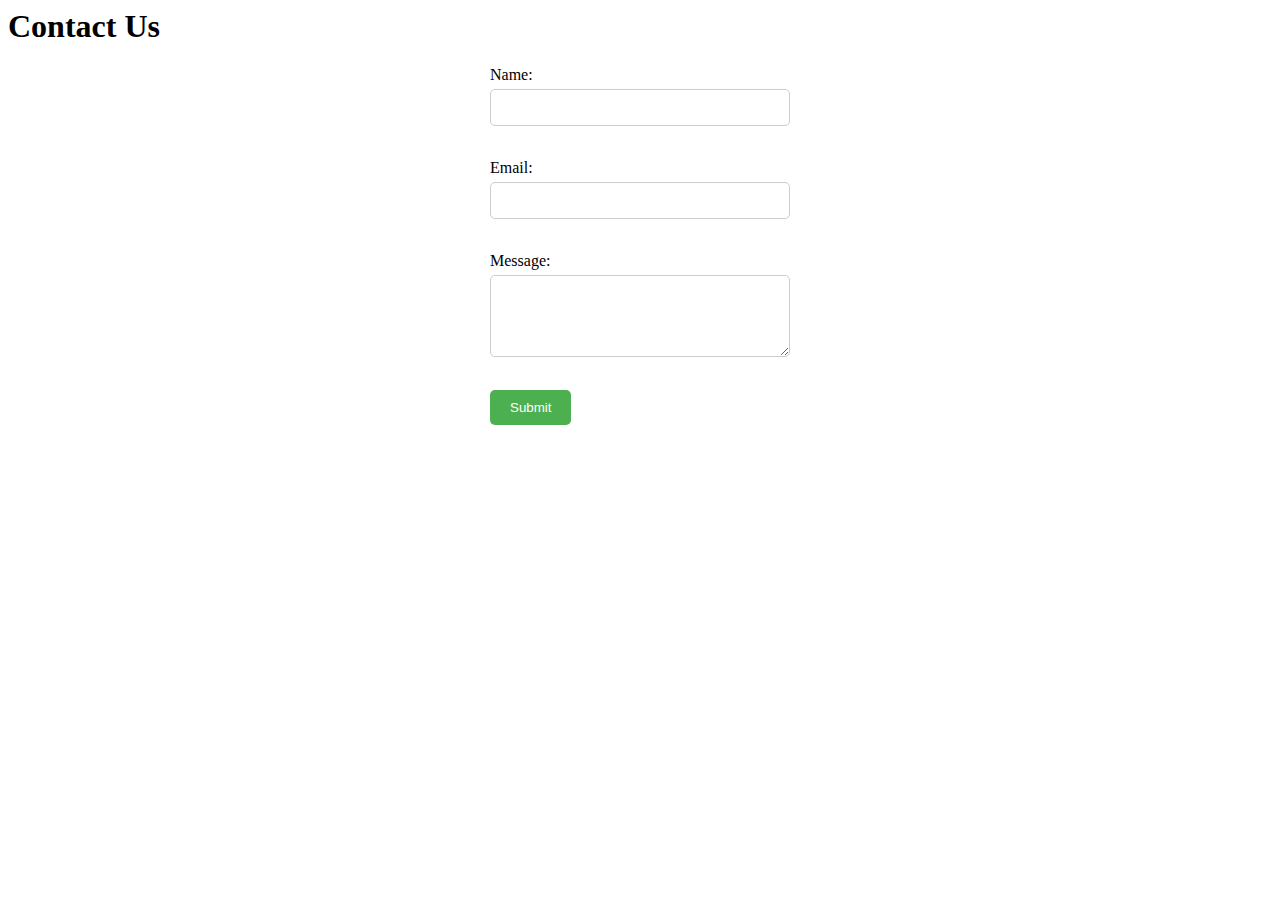
==== ContactUs.html @ 3eef3960 "." ====
<html lang="en">

<head>
    <meta charset="UTF-8">
    <meta name="viewport" content="width=device-width, initial-scale=1.0">
    <title>CONTACT US</title>
    <style>
        /* Style for the form */
        form {
            width: 300px;
            /* Set the width of the form */
            margin: 0 auto;
            /* Center the form horizontally */
        }

        /* Style for form input fields and textarea */
        input[type="text"],
        input[type="email"],
        textarea {
            width: 100%;
            padding: 10px;
            margin: 5px 0 15px;
            border: 1px solid #ccc;
            border-radius: 5px;
            /* Set border radius for rounded corners */
        }

        input[type="submit"] {
            padding: 10px 20px;
            border: none;
            border-radius: 5px;
            /* Set border radius for rounded corners */
            background-color: #4CAF50;
            color: white;
            cursor: pointer;
        }
    </style>
</head>

<body>

    <h1>Contact Us</h1>

    <form action="send-email.php" method="post">
        <label for="name">Name:</label><br>
        <input type="text" id="name" name="name"><br><br>

        <label for="email">Email:</label><br>
        <input type="email" id="email" name="email"><br><br>

        <label for="message">Message:</label><br>
        <textarea id="message" name="message" rows="4" cols="50"></textarea><br><br>

        <input type="submit" value="Submit">
    </form>



</body>

</html>
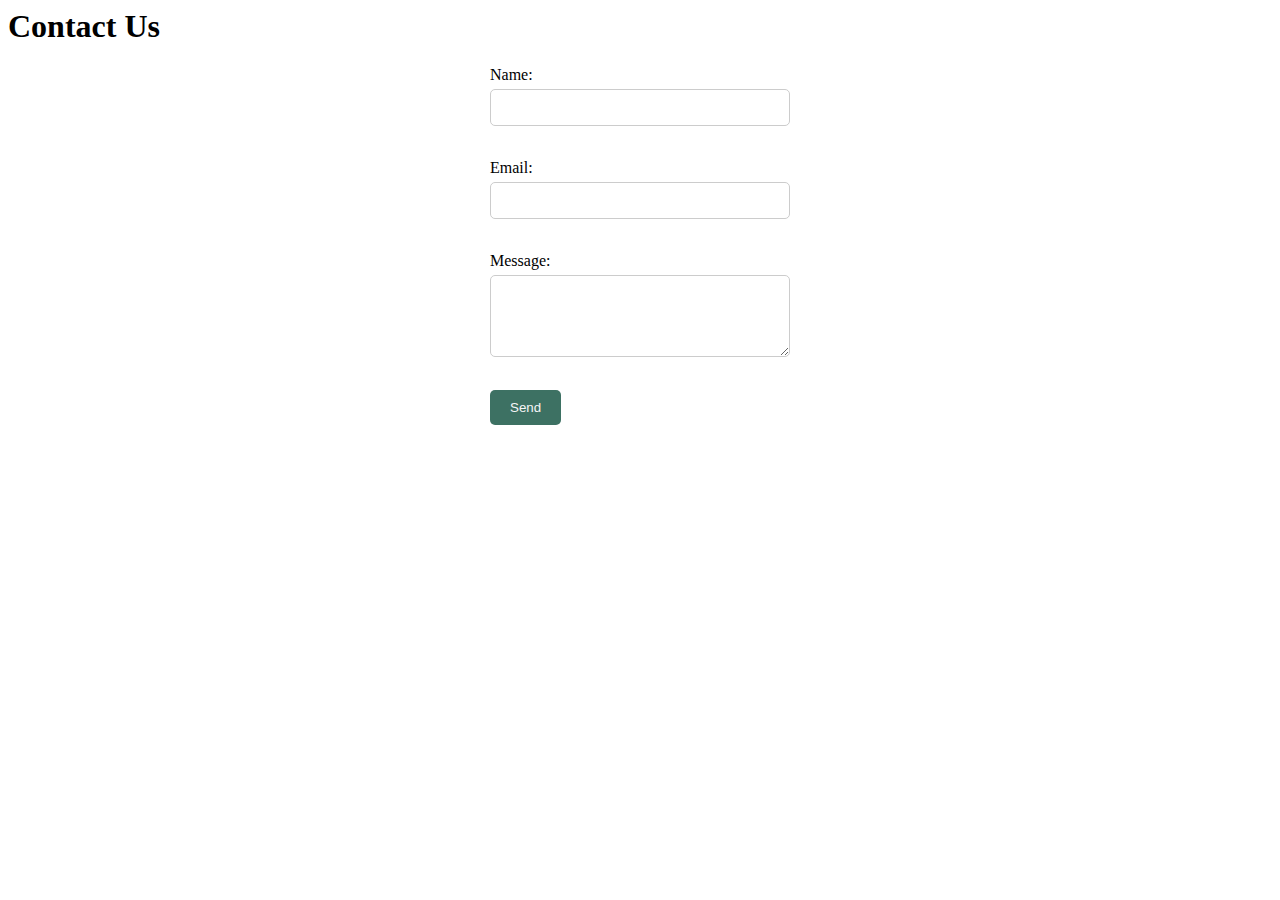
==== commit 0f1944d5: "." ====
--- a/ContactUs.html
+++ b/ContactUs.html
@@ -30,18 +30,23 @@
             border: none;
             border-radius: 5px;
             /* Set border radius for rounded corners */
-            background-color: #4CAF50;
-            color: white;
+            background-color: #3d7163;
+            color: whitesmoke;
             cursor: pointer;
         }
     </style>
+    <script>
+        function showMessage() {
+            alert("Email sent!"); // Display an alert message
+        }
+    </script>
 </head>
 
 <body>
 
     <h1>Contact Us</h1>
 
-    <form action="send-email.php" method="post">
+    <form action="send-email.php" method="post" onsubmit="showMessage()">
         <label for="name">Name:</label><br>
         <input type="text" id="name" name="name"><br><br>
 
@@ -51,7 +56,7 @@
         <label for="message">Message:</label><br>
         <textarea id="message" name="message" rows="4" cols="50"></textarea><br><br>
 
-        <input type="submit" value="Submit">
+        <input type="submit" value="Send">
     </form>
 
 
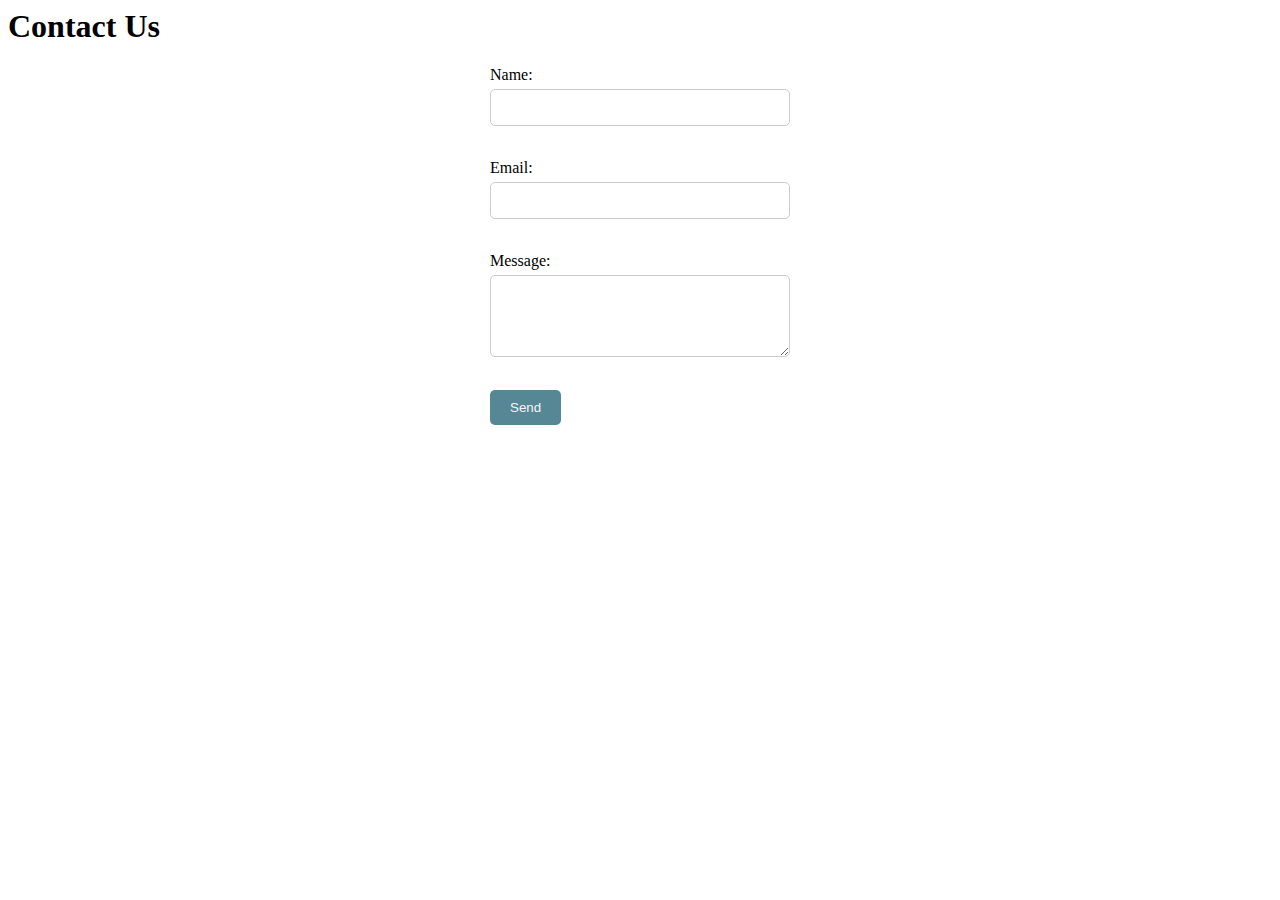
==== commit d0fb28b3: "." ====
--- a/ContactUs.html
+++ b/ContactUs.html
@@ -30,7 +30,7 @@
             border: none;
             border-radius: 5px;
             /* Set border radius for rounded corners */
-            background-color: #3d7163;
+            background-color: rgb(86, 135, 149);
             color: whitesmoke;
             cursor: pointer;
         }
@@ -39,6 +39,18 @@
         function showMessage() {
             alert("Email sent!"); // Display an alert message
         }
+        function redirectToSamePage() {
+            // Redirect to the same page after 2 seconds (2000 milliseconds)
+            setTimeout(function () {
+                window.location.href = window.location.href;
+            }, 2000);
+        }
+        function submitForm() {
+            showMessage()
+            redirectToSamePage(); // Call redirect function
+            return true; // Return true to submit the form
+        }
+
     </script>
 </head>
 
@@ -46,7 +58,7 @@
 
     <h1>Contact Us</h1>
 
-    <form action="send-email.php" method="post" onsubmit="showMessage()">
+    <form action="send-email.php" method="post" onsubmit="submitForm()">
         <label for="name">Name:</label><br>
         <input type="text" id="name" name="name"><br><br>
 
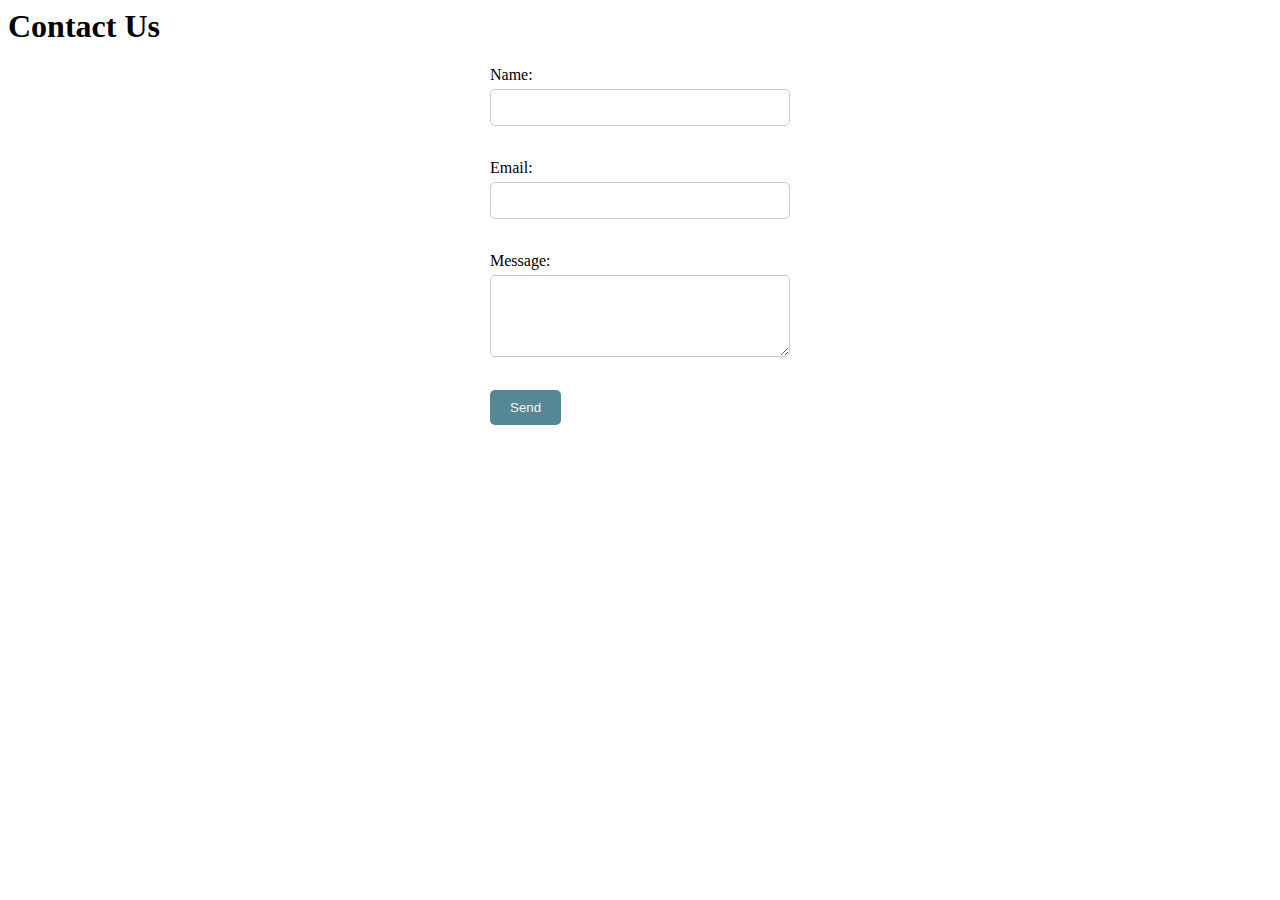
==== commit 727ee1e5: "." ====
--- a/ContactUs.html
+++ b/ContactUs.html
@@ -36,19 +36,18 @@
         }
     </style>
     <script>
-        function showMessage() {
+        function showMessageAndRedirect() {
             alert("Email sent!"); // Display an alert message
-        }
-        function redirectToSamePage() {
+
             // Redirect to the same page after 2 seconds (2000 milliseconds)
             setTimeout(function () {
                 window.location.href = window.location.href;
             }, 2000);
         }
+
         function submitForm() {
-            showMessage()
-            redirectToSamePage(); // Call redirect function
-            return true; // Return true to submit the form
+            showMessageAndRedirect();
+            return form;
         }
 
     </script>
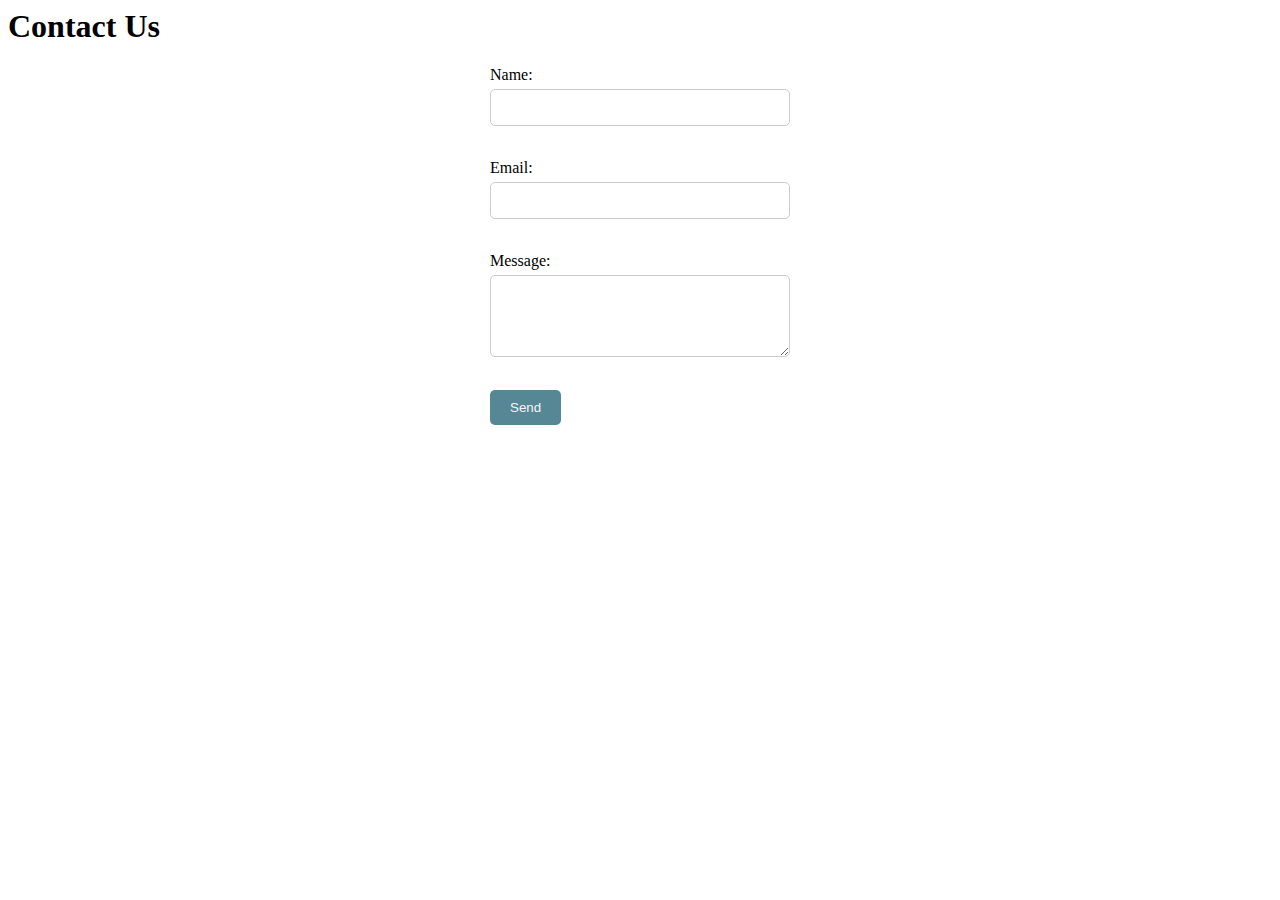
==== commit 7f8ae46d: "." ====
--- a/ContactUs.html
+++ b/ContactUs.html
@@ -47,7 +47,7 @@
 
         function submitForm() {
             showMessageAndRedirect();
-            return form;
+            return false;
         }
 
     </script>
@@ -57,7 +57,7 @@
 
     <h1>Contact Us</h1>
 
-    <form action="send-email.php" method="post" onsubmit="submitForm()">
+    <form action="ContactUs.html" method="post" onsubmit="submitForm()">
         <label for="name">Name:</label><br>
         <input type="text" id="name" name="name"><br><br>
 
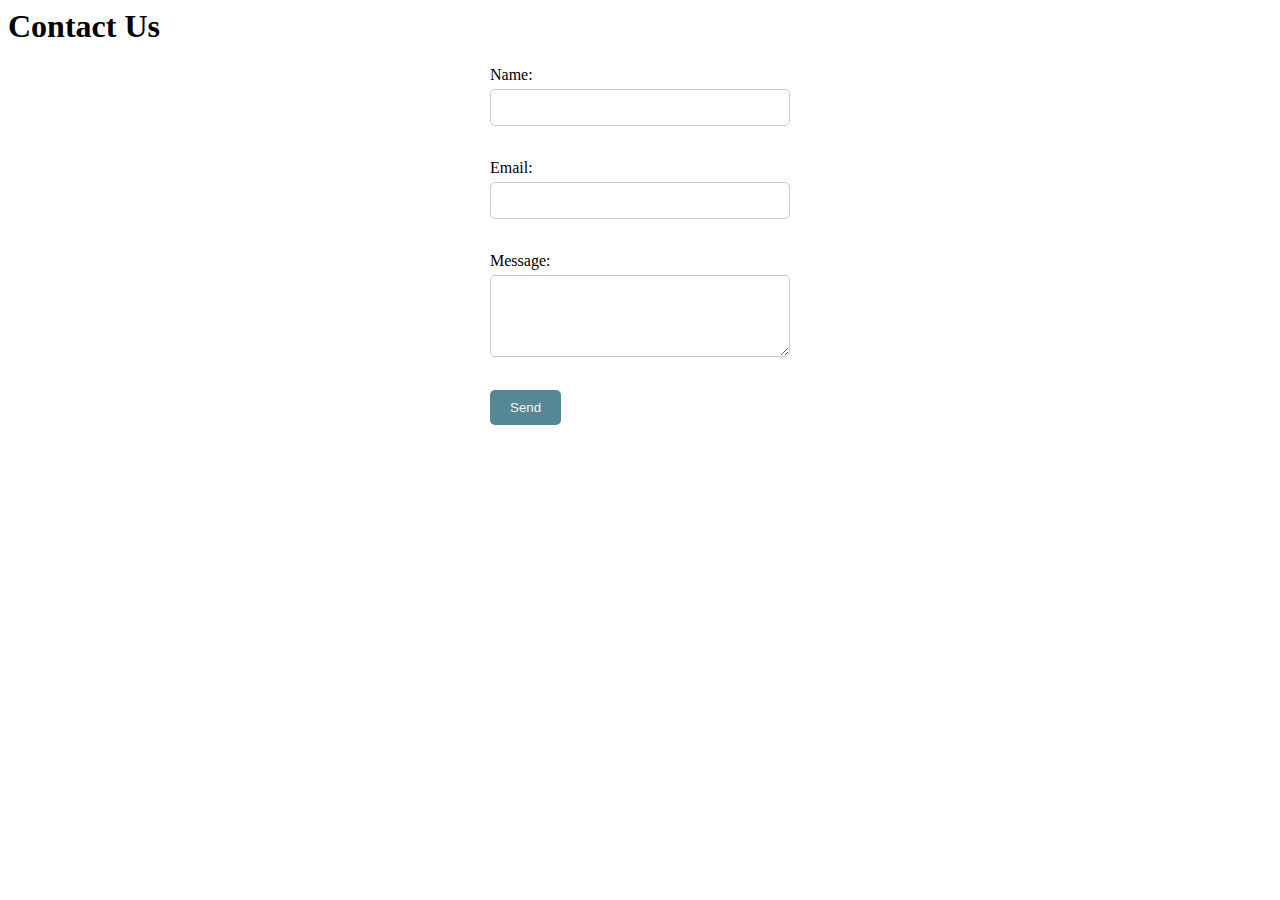
==== commit 756980b5: "." ====
--- a/ContactUs.html
+++ b/ContactUs.html
@@ -57,7 +57,7 @@
 
     <h1>Contact Us</h1>
 
-    <form action="ContactUs.html" method="post" onsubmit="submitForm()">
+    <form action="https://formspree.io/f/mwkdjqro" method="post">
         <label for="name">Name:</label><br>
         <input type="text" id="name" name="name"><br><br>
 
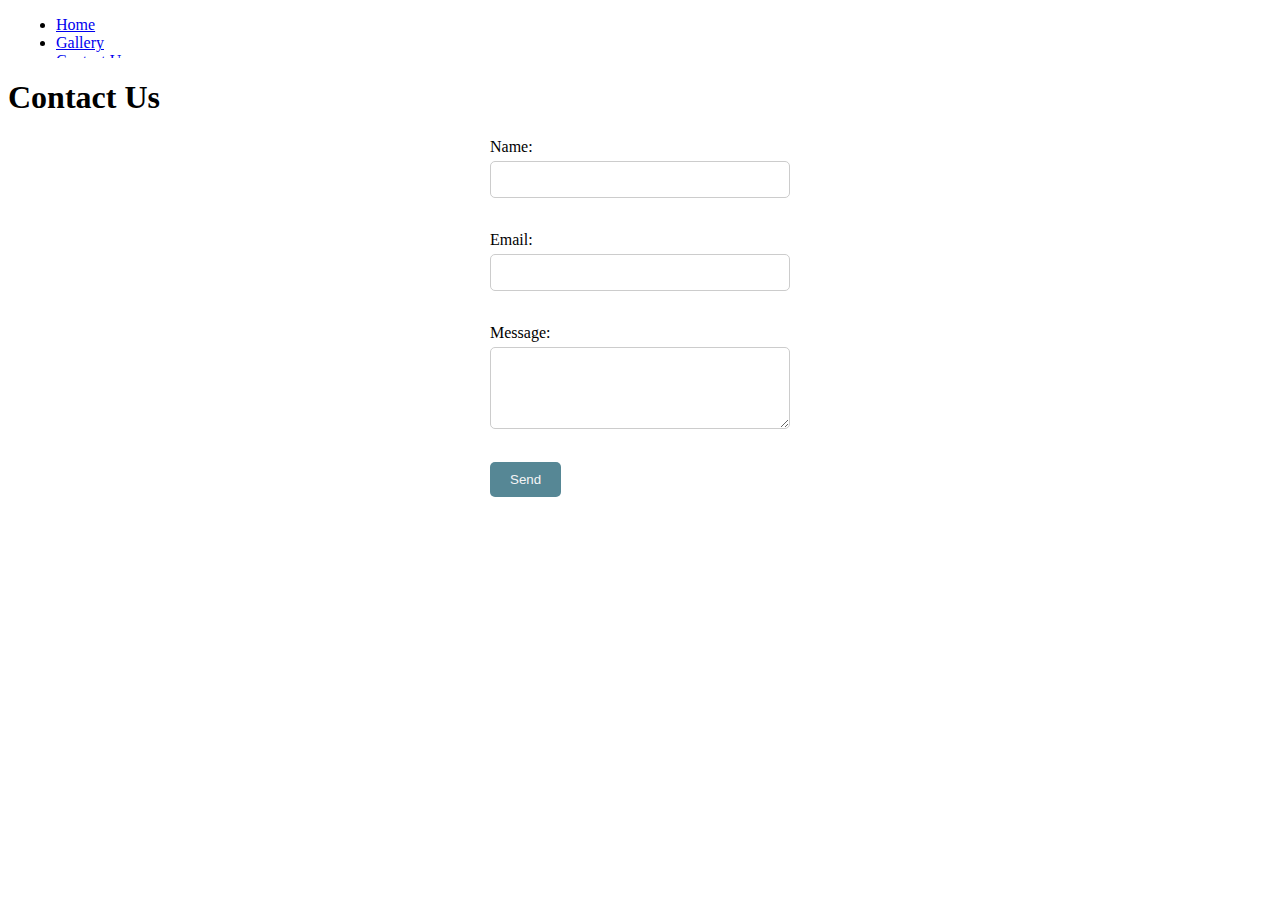
==== commit eb1a32cb: "." ====
--- a/ContactUs.html
+++ b/ContactUs.html
@@ -54,7 +54,7 @@
 </head>
 
 <body>
-
+    <iframe src="navigation.html" frameborder="0" width="100%" height="50px"></iframe>
     <h1>Contact Us</h1>
 
     <form action="https://formspree.io/f/mwkdjqro" method="post">
